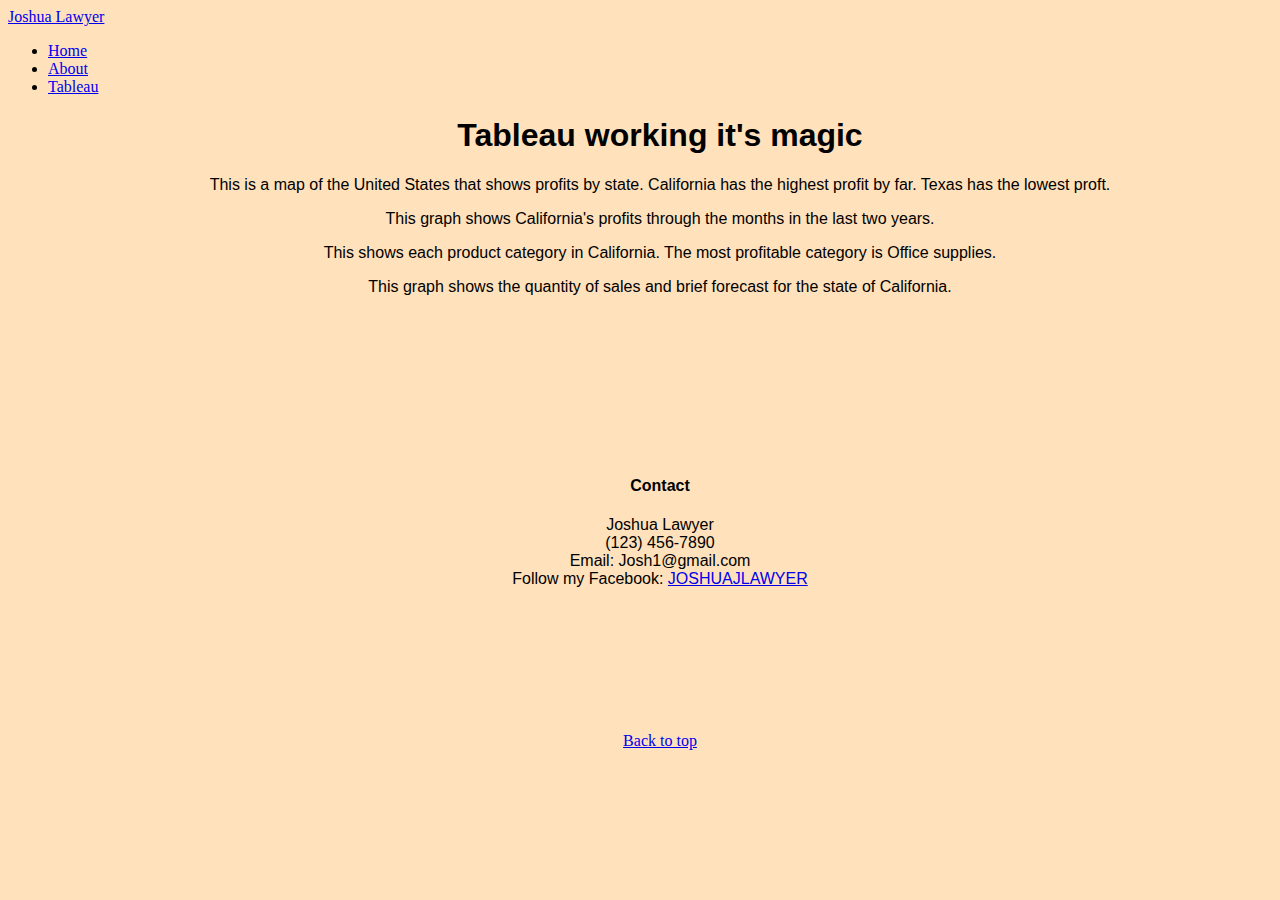
==== html/Tableau.html @ f1fa04f2 "Add files via upload" ====
<!DOCTYPE html>

<html>
    <head> <!--Joshua Lawyer 04/08/22-->
        <title>Joshua's Tableau</title>
        <link href="../styles/Mystyles.css" rel="stylesheet">
    </head>

    <body class="tabpg" alt="tab"> 
    <nav class="navbar navbar-expand-lg navbar-light" id="mainNav">
            <div class="container px-4 px-lg-5">
                <a class="navbar-brand" href="../index.html">Joshua Lawyer</a>
                <div class="collapse navbar-collapse" id="navbarResponsive">
                    <ul class="navbar-nav ms-auto py-4 py-lg-0">
                        <li class="nav-item"><a class="nav-link px-lg-3 py-3 py-lg-4" href="../index.html">Home</a></li>
                        <li class="nav-item"><a class="nav-link px-lg-3 py-3 py-lg-4" href="../html/about.html">About</a></li>
                        <li class="nav-item"><a class="nav-link px-lg-3 py-3 py-lg-4" href="Tableau.html">Tableau</a></li>
                        <h1 class="tabu">Tableau working it's magic</h1>
                        <p class="Tab">
                            This is a map of the United States that shows profits by state. California has the highest profit by far. Texas has the lowest proft.
                        </p>
                        <div class='tableauPlaceholder' id='viz1649472611885' style='position: relative'><noscript><a href='#'><img alt='Profits in each state ' src='https:&#47;&#47;public.tableau.com&#47;static&#47;images&#47;We&#47;WebdevTab_16494721153260&#47;Profitsineachstate&#47;1_rss.png' style='border: none' /></a></noscript><object class='tableauViz'  style='display:none;'><param name='host_url' value='https%3A%2F%2Fpublic.tableau.com%2F' /> <param name='embed_code_version' value='3' /> <param name='site_root' value='' /><param name='name' value='WebdevTab_16494721153260&#47;Profitsineachstate' /><param name='tabs' value='no' /><param name='toolbar' value='yes' /><param name='static_image' value='https:&#47;&#47;public.tableau.com&#47;static&#47;images&#47;We&#47;WebdevTab_16494721153260&#47;Profitsineachstate&#47;1.png' /> <param name='animate_transition' value='yes' /><param name='display_static_image' value='yes' /><param name='display_spinner' value='yes' /><param name='display_overlay' value='yes' /><param name='display_count' value='yes' /><param name='language' value='en-US' /><param name='filter' value='publish=yes' /></object></div>                <script type='text/javascript'>                    var divElement = document.getElementById('viz1649472611885');                    var vizElement = divElement.getElementsByTagName('object')[0];                    vizElement.style.width='100%';vizElement.style.height=(divElement.offsetWidth*0.75)+'px';                    var scriptElement = document.createElement('script');                    scriptElement.src = 'https://public.tableau.com/javascripts/api/viz_v1.js';                    vizElement.parentNode.insertBefore(scriptElement, vizElement);                </script>
                        <p></p>
                        <p></p>
                        <p class="Tab">
                            This graph shows California's profits through the months in the last two years.
                        </p>
                        <div class='tableauPlaceholder' id='viz1649473158534' style='position: relative'><noscript><a href='#'><img alt='California: Highest Profit in last 2 years ' src='https:&#47;&#47;public.tableau.com&#47;static&#47;images&#47;2y&#47;2years_16494723727490&#47;CaliforniaHighestProfitinlast2years&#47;1_rss.png' style='border: none' /></a></noscript><object class='tableauViz'  style='display:none;'><param name='host_url' value='https%3A%2F%2Fpublic.tableau.com%2F' /> <param name='embed_code_version' value='3' /> <param name='site_root' value='' /><param name='name' value='2years_16494723727490&#47;CaliforniaHighestProfitinlast2years' /><param name='tabs' value='no' /><param name='toolbar' value='yes' /><param name='static_image' value='https:&#47;&#47;public.tableau.com&#47;static&#47;images&#47;2y&#47;2years_16494723727490&#47;CaliforniaHighestProfitinlast2years&#47;1.png' /> <param name='animate_transition' value='yes' /><param name='display_static_image' value='yes' /><param name='display_spinner' value='yes' /><param name='display_overlay' value='yes' /><param name='display_count' value='yes' /><param name='language' value='en-US' /><param name='filter' value='publish=yes' /></object></div>                <script type='text/javascript'>                    var divElement = document.getElementById('viz1649473158534');                    var vizElement = divElement.getElementsByTagName('object')[0];                    vizElement.style.width='100%';vizElement.style.height=(divElement.offsetWidth*0.75)+'px';                    var scriptElement = document.createElement('script');                    scriptElement.src = 'https://public.tableau.com/javascripts/api/viz_v1.js';                    vizElement.parentNode.insertBefore(scriptElement, vizElement);                </script>
                        <p></p>
                        <p></p>
                        <p class="Tab">
                            This shows each product category in California. The most profitable category is Office supplies.
                        </p>
                        <div class='tableauPlaceholder' id='viz1649473381719' style='position: relative'><noscript><a href='#'><img alt='Profits per category ' src='https:&#47;&#47;public.tableau.com&#47;static&#47;images&#47;ca&#47;category_16494724286910&#47;Profitspercategory&#47;1_rss.png' style='border: none' /></a></noscript><object class='tableauViz'  style='display:none;'><param name='host_url' value='https%3A%2F%2Fpublic.tableau.com%2F' /> <param name='embed_code_version' value='3' /> <param name='site_root' value='' /><param name='name' value='category_16494724286910&#47;Profitspercategory' /><param name='tabs' value='no' /><param name='toolbar' value='yes' /><param name='static_image' value='https:&#47;&#47;public.tableau.com&#47;static&#47;images&#47;ca&#47;category_16494724286910&#47;Profitspercategory&#47;1.png' /> <param name='animate_transition' value='yes' /><param name='display_static_image' value='yes' /><param name='display_spinner' value='yes' /><param name='display_overlay' value='yes' /><param name='display_count' value='yes' /><param name='language' value='en-US' /><param name='filter' value='publish=yes' /></object></div>                <script type='text/javascript'>                    var divElement = document.getElementById('viz1649473381719');                    var vizElement = divElement.getElementsByTagName('object')[0];                    vizElement.style.width='100%';vizElement.style.height=(divElement.offsetWidth*0.75)+'px';                    var scriptElement = document.createElement('script');                    scriptElement.src = 'https://public.tableau.com/javascripts/api/viz_v1.js';                    vizElement.parentNode.insertBefore(scriptElement, vizElement);                </script>
                        <p></p>
                        <p></p>
                        <p class="Tab">
                            This graph shows the quantity of sales and brief forecast for the state of California.
                        </p>
                        <div class='tableauPlaceholder' id='viz1649473549184' style='position: relative'><noscript><a href='#'><img alt='Forecasted Data ' src='https:&#47;&#47;public.tableau.com&#47;static&#47;images&#47;fo&#47;forecasted_16494724580770&#47;ForecastedData&#47;1_rss.png' style='border: none' /></a></noscript><object class='tableauViz'  style='display:none;'><param name='host_url' value='https%3A%2F%2Fpublic.tableau.com%2F' /> <param name='embed_code_version' value='3' /> <param name='site_root' value='' /><param name='name' value='forecasted_16494724580770&#47;ForecastedData' /><param name='tabs' value='no' /><param name='toolbar' value='yes' /><param name='static_image' value='https:&#47;&#47;public.tableau.com&#47;static&#47;images&#47;fo&#47;forecasted_16494724580770&#47;ForecastedData&#47;1.png' /> <param name='animate_transition' value='yes' /><param name='display_static_image' value='yes' /><param name='display_spinner' value='yes' /><param name='display_overlay' value='yes' /><param name='display_count' value='yes' /><param name='language' value='en-US' /><param name='filter' value='publish=yes' /></object></div>                <script type='text/javascript'>                    var divElement = document.getElementById('viz1649473549184');                    var vizElement = divElement.getElementsByTagName('object')[0];                    vizElement.style.width='100%';vizElement.style.height=(divElement.offsetWidth*0.75)+'px';                    var scriptElement = document.createElement('script');                    scriptElement.src = 'https://public.tableau.com/javascripts/api/viz_v1.js';                    vizElement.parentNode.insertBefore(scriptElement, vizElement);                </script>
                        <br><br>
                        <br><br>
                        <br><br>
                        <br><br>
                            <div class="Tabl">
                                <h4>Contact</h4>
                                Joshua Lawyer<br>
                                (123) 456-7890<br>
                                Email: Josh1@gmail.com<br>
                                Follow my Facebook:
                                <a href="https://www.facebook.com/joshuaj.lawyers.9/" target="_blank" title="My Facebook">JOSHUAJLAWYER</a>
                            </div>
                        <br><br>
                        <br><br>
                        <br><br>
                        <br><br>
                        <div class="common">
                            <a href="#top">Back to top</a>
                        </div>
                    </ul>
                </div>
            </div>   
    </nav>
    </body>
</html>
---- styles/Mystyles.css ----
.resumeListHeading{
    font-weight: bold;
    font-style: normal;
}

.bright{
    font-weight: bold;
    color: white;
}

.common{
    position: relative;
}

.homepg{
    background-color: rgb(255, 225, 187);
}


.Aboutpg{
    background-color: rgb(255, 225, 187);
}

p{
    font-family: Arial, Helvetica, sans-serif;
}

.subheading{
    font-size: 30px;
    font-weight: 350;
    display: block;
    margin: 10px;
    font-family: 'Arial, Helvetica, sans-serif';
    color: white;
}


.bold{
    font-weight: bold;
}

.mainbody{
    font-size: 30px;
    font-weight: 350;
    display: block;
    margin: 10px;
    font-family: 'Arial, Helvetica, sans-serif';
    color: white;
}

.tabpg{
    background-color: rgb(255, 225, 187);
}

.Tab{
    text-align: center;
    font-family: Arial, Helvetica, sans-serif;
}

.Tabl{
    text-align: center;
    font-family: Arial, Helvetica, sans-serif;
}

.tabu{
    text-align: center;
    font-family: Arial, Helvetica, sans-serif;
}

.common{
    text-align: center ;
}
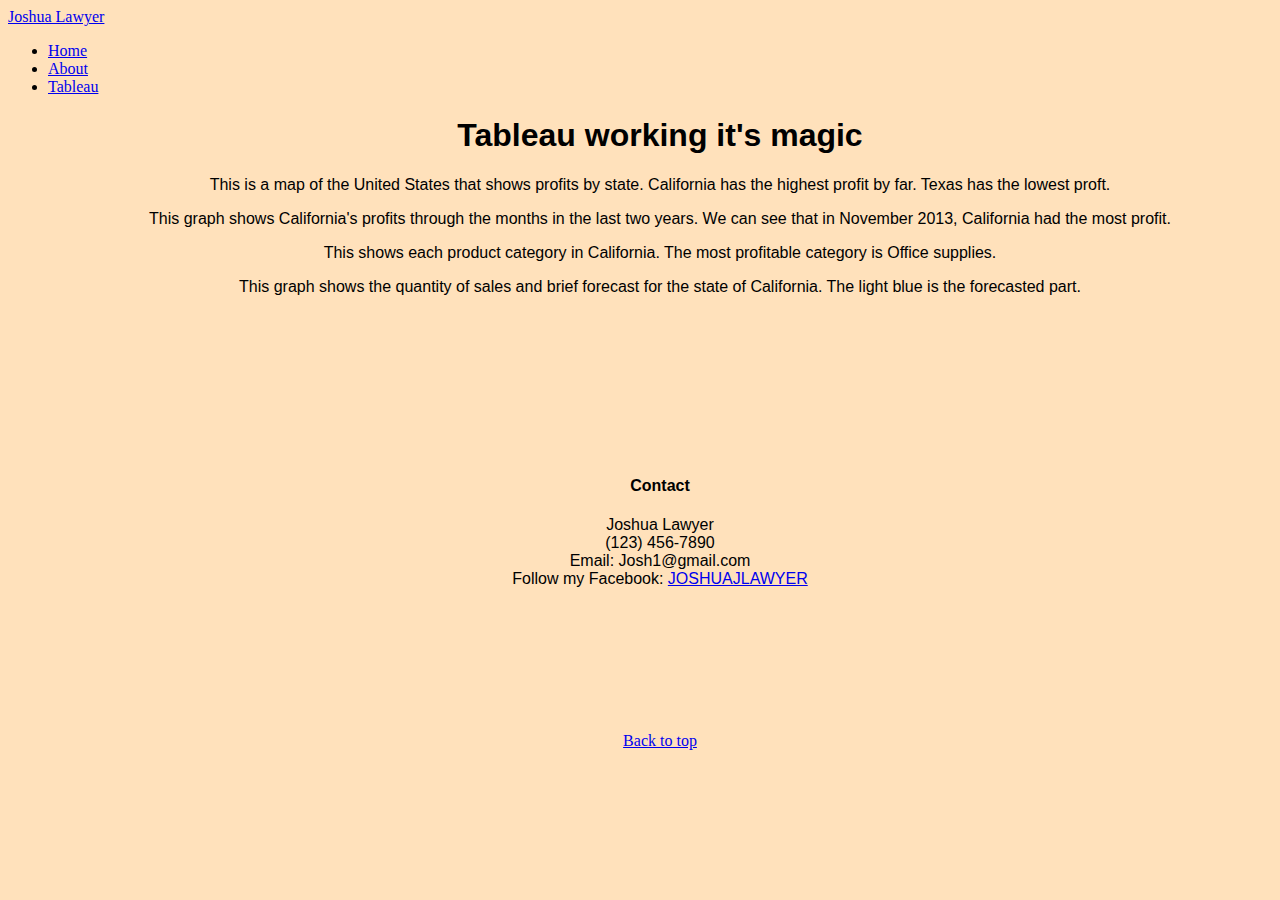
==== commit 12b4b3b9: "Add files via upload" ====
--- a/html/Tableau.html
+++ b/html/Tableau.html
@@ -23,7 +23,7 @@
                         <p></p>
                         <p></p>
                         <p class="Tab">
-                            This graph shows California's profits through the months in the last two years.
+                            This graph shows California's profits through the months in the last two years. We can see that in November 2013, California had the most profit.
                         </p>
                         <div class='tableauPlaceholder' id='viz1649473158534' style='position: relative'><noscript><a href='#'><img alt='California: Highest Profit in last 2 years ' src='https:&#47;&#47;public.tableau.com&#47;static&#47;images&#47;2y&#47;2years_16494723727490&#47;CaliforniaHighestProfitinlast2years&#47;1_rss.png' style='border: none' /></a></noscript><object class='tableauViz'  style='display:none;'><param name='host_url' value='https%3A%2F%2Fpublic.tableau.com%2F' /> <param name='embed_code_version' value='3' /> <param name='site_root' value='' /><param name='name' value='2years_16494723727490&#47;CaliforniaHighestProfitinlast2years' /><param name='tabs' value='no' /><param name='toolbar' value='yes' /><param name='static_image' value='https:&#47;&#47;public.tableau.com&#47;static&#47;images&#47;2y&#47;2years_16494723727490&#47;CaliforniaHighestProfitinlast2years&#47;1.png' /> <param name='animate_transition' value='yes' /><param name='display_static_image' value='yes' /><param name='display_spinner' value='yes' /><param name='display_overlay' value='yes' /><param name='display_count' value='yes' /><param name='language' value='en-US' /><param name='filter' value='publish=yes' /></object></div>                <script type='text/javascript'>                    var divElement = document.getElementById('viz1649473158534');                    var vizElement = divElement.getElementsByTagName('object')[0];                    vizElement.style.width='100%';vizElement.style.height=(divElement.offsetWidth*0.75)+'px';                    var scriptElement = document.createElement('script');                    scriptElement.src = 'https://public.tableau.com/javascripts/api/viz_v1.js';                    vizElement.parentNode.insertBefore(scriptElement, vizElement);                </script>
                         <p></p>
@@ -35,7 +35,7 @@
                         <p></p>
                         <p></p>
                         <p class="Tab">
-                            This graph shows the quantity of sales and brief forecast for the state of California.
+                            This graph shows the quantity of sales and brief forecast for the state of California. The light blue is the forecasted part.
                         </p>
                         <div class='tableauPlaceholder' id='viz1649473549184' style='position: relative'><noscript><a href='#'><img alt='Forecasted Data ' src='https:&#47;&#47;public.tableau.com&#47;static&#47;images&#47;fo&#47;forecasted_16494724580770&#47;ForecastedData&#47;1_rss.png' style='border: none' /></a></noscript><object class='tableauViz'  style='display:none;'><param name='host_url' value='https%3A%2F%2Fpublic.tableau.com%2F' /> <param name='embed_code_version' value='3' /> <param name='site_root' value='' /><param name='name' value='forecasted_16494724580770&#47;ForecastedData' /><param name='tabs' value='no' /><param name='toolbar' value='yes' /><param name='static_image' value='https:&#47;&#47;public.tableau.com&#47;static&#47;images&#47;fo&#47;forecasted_16494724580770&#47;ForecastedData&#47;1.png' /> <param name='animate_transition' value='yes' /><param name='display_static_image' value='yes' /><param name='display_spinner' value='yes' /><param name='display_overlay' value='yes' /><param name='display_count' value='yes' /><param name='language' value='en-US' /><param name='filter' value='publish=yes' /></object></div>                <script type='text/javascript'>                    var divElement = document.getElementById('viz1649473549184');                    var vizElement = divElement.getElementsByTagName('object')[0];                    vizElement.style.width='100%';vizElement.style.height=(divElement.offsetWidth*0.75)+'px';                    var scriptElement = document.createElement('script');                    scriptElement.src = 'https://public.tableau.com/javascripts/api/viz_v1.js';                    vizElement.parentNode.insertBefore(scriptElement, vizElement);                </script>
                         <br><br>
